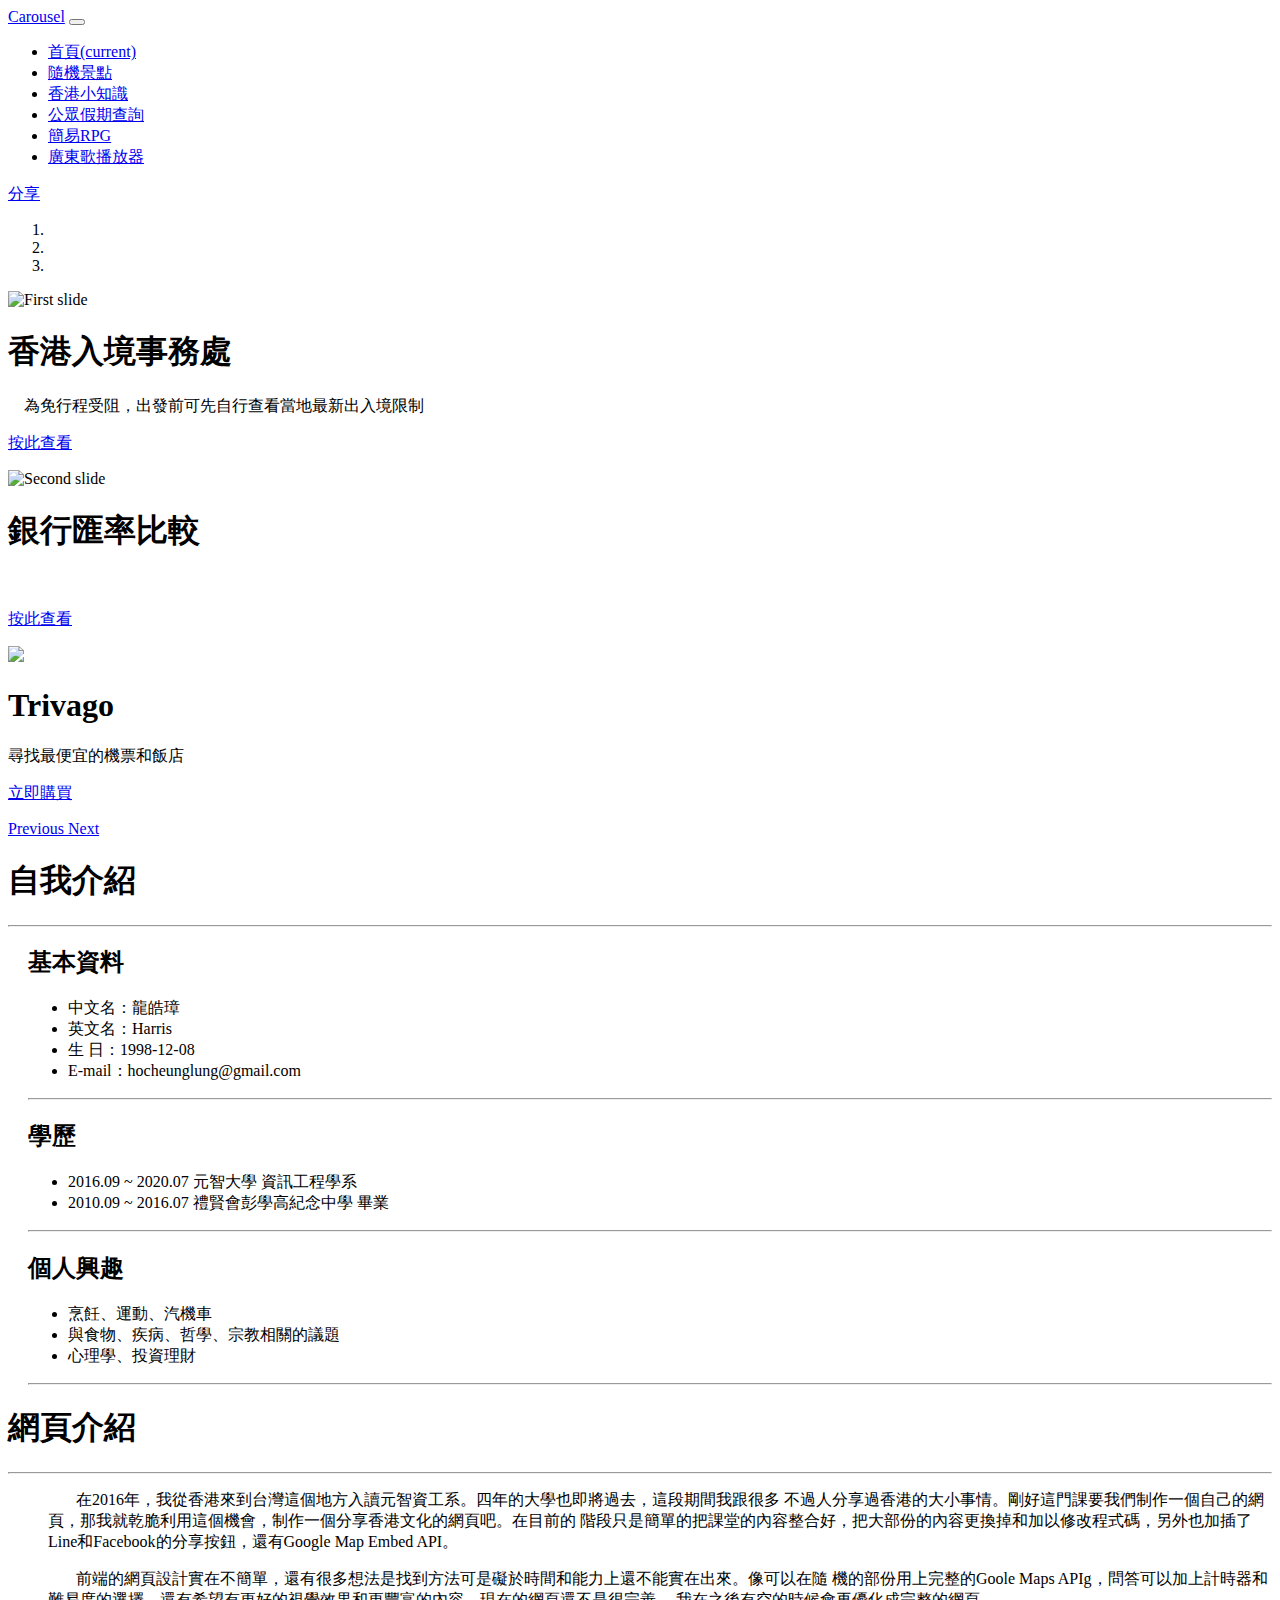
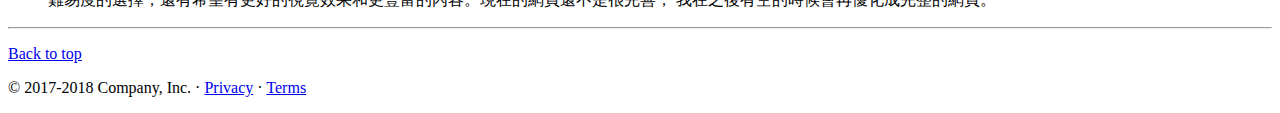
==== index.html @ f38b3d26 "commit" ====
<!doctype html>
<html lang="en">
  <head>
    <meta charset="utf-8">
    <meta name="viewport" content="width=device-width, initial-scale=1, shrink-to-fit=no">
    <meta name="description" content="">
    <meta name="author" content="">
    <link rel="icon" href="favicon.ico">

    <title>Carousel Template for Bootstrap</title>

    <!-- Bootstrap core CSS -->
    <link href="dist/css/bootstrap.min.css" rel="stylesheet">

    <!-- Custom styles for this template -->
    <link href="carousel.css" rel="stylesheet">
  </head>
  <body>

    <header>
      <nav class="navbar navbar-expand-md navbar-dark fixed-top bg-dark">
        <a class="navbar-brand" href="#">Carousel</a>
        <button class="navbar-toggler" type="button" data-toggle="collapse" data-target="#navbarCollapse" aria-controls="navbarCollapse" aria-expanded="false" aria-label="Toggle navigation">
          <span class="navbar-toggler-icon"></span>
        </button>
        <div class="collapse navbar-collapse" id="navbarCollapse">
          <ul class="navbar-nav mr-auto">
            <li class="nav-item active">
              <a class="nav-link" href="#">首頁<span class="sr-only">(current)</span></a>
            </li>
            <li class="nav-item">
              <a class="nav-link" href="random-selector.html">隨機景點</a>
            </li>
            <li class="nav-item">
              <a class="nav-link" href="mind-quiz.html">香港小知識</a>
            </li>
            <li class="nav-item">
              <a class="nav-link" href="club-course.html">公眾假期查詢</a>
            </li>
            <li class="nav-item">
              <a class="nav-link" href="rpg.html">簡易RPG</a>
            </li>
            <li class="nav-item">
              <a class="nav-link" href="youtube-player.html">廣東歌播放器</a>
            </li>
          <!--
            <li class="nav-item">
              <a class="nav-link disabled" href="#">Disabled</a>
            </li>
          -->
          </ul>
          <form class="form-inline mt-2 mt-md-0">
            <div class="fb-share-button" data-href="https://harris1208.github.io/1082-web-final" data-layout="button" data-size="small"><a target="_blank" href="https://www.facebook.com/sharer/sharer.php?u=https%3A%2F%2Fdevelopers.facebook.com%2Fdocs%2Fplugins%2F&amp;src=sdkpreparse" class="fb-xfbml-parse-ignore">分享</a></div>
            <div class="line-it-button" data-lang="zh_Hant" data-type="share-a" data-ver="3" data-url="https://harris1208.github.io/1082-web-final/" data-color="default" data-size="small" data-count="false" style="display: none;"></div>
          </form>
        </div>
      </nav>
    </header>

    <main role="main">

      <div id="myCarousel" class="carousel slide" data-ride="carousel">
        <ol class="carousel-indicators">
          <li data-target="#myCarousel" data-slide-to="0" class="active"></li>
          <li data-target="#myCarousel" data-slide-to="1"></li>
          <li data-target="#myCarousel" data-slide-to="2"></li>
        </ol>
        <div class="carousel-inner">
          <div class="carousel-item active">
            <img class="first-slide" src="https://9to5mac.com/wp-content/uploads/sites/6/2019/01/Apple-Hong-Kong.jpg?quality=82&strip=all" alt="First slide">
            <div class="container">
              <div class="carousel-caption text-left">
                <h1>香港入境事務處</h1>
                <p>&nbsp&nbsp&nbsp&nbsp為免行程受阻，出發前可先自行查看當地最新出入境限制</p>
                <p><a class="btn btn-lg btn-primary" href="https://www.immd.gov.hk/hkt/index.html" role="button">按此查看</a></p>
              </div>
            </div>
          </div>
          <div class="carousel-item">
            <img class="second-slide" src="https://join.ust.hk/wp-content/uploads/2019/03/abouthk-cover03.jpg" alt="Second slide">
            <div class="container">
              <div class="carousel-caption">
                <h1>銀行匯率比較</h1><br>
                <p><a class="btn btn-lg btn-primary" href="https://www.findrate.tw/HKD/#.XtH6SlMridM" role="button">按此查看</a></p>
              </div>
            </div>
          </div>
          <div class="carousel-item">
            <img class="third-slide" src="https://upload.wikimedia.org/wikipedia/commons/thumb/9/96/Hong_Kong_Skyline_viewed_from_Victoria_Peak.jpg/1200px-Hong_Kong_Skyline_viewed_from_Victoria_Peak.jpg">
            <div class="container">
              <div class="carousel-caption text-right">
                <h1>Trivago</h1>
                <p>尋找最便宜的機票和飯店</p>
                <p><a class="btn btn-lg btn-primary" href="https://www.agoda.com/zh-tw/?device=c&network=o&adid=&rand=&expid=%7Baceid%7D&adpos=&site_id=1744573&tag=71e070e0-e04a-c09b-55c5-11d6ec52f270&msclkid=cb9d22f169631e314aa77c2ba3d02372&utm_source=bing&utm_medium=cpc&utm_campaign=Intent%20Engine%20-%20273&utm_term=trivago&utm_content=cp%3Atrivago%7Cgt%3Aexact" role="button">立即購買</a></p>
              </div>
            </div>
          </div>
        </div>
        <a class="carousel-control-prev" href="#myCarousel" role="button" data-slide="prev">
          <span class="carousel-control-prev-icon" aria-hidden="true"></span>
          <span class="sr-only">Previous</span>
        </a>
        <a class="carousel-control-next" href="#myCarousel" role="button" data-slide="next">
          <span class="carousel-control-next-icon" aria-hidden="true"></span>
          <span class="sr-only">Next</span>
        </a>
      </div>


      <!-- Marketing messaging and featurettes
      ================================================== -->
      <!-- Wrap the rest of the page in another container to center all the content. -->

      <div class="container marketing">
        <article id="post-4" class="post-4 page type-page status-publish hentry">
          <header class="entry-header">
            <h1 class="entry-title">自我介紹</h1><hr>
          </header><!-- .entry-header -->
        
          <div class="entry-content" style="padding-left: 20px;">
            <h2>基本資料</h2>
        <ul>
        <li>中文名：龍皓璋</li>
        <li>英文名：Harris</li>
        <li>生  日：1998-12-08</li>
        <li>E-mail：hocheunglung@gmail.com</li>
        </ul><hr>
        <h2>學歷</h2>
        <ul>
        <li>2016.09 ~ 2020.07 元智大學 資訊工程學系</li>
        <li>2010.09 ~ 2016.07 禮賢會彭學高紀念中學 畢業</li>
        </ul><hr>
        <h2>個人興趣</h2>
        <ul>
        <li>烹飪、運動、汽機車</li>
        <li>與食物、疾病、哲學、宗教相關的議題</li>
        <li>心理學、投資理財</li>
        </ul>
        <hr>
      </div>
        <header class="entry-header">
          <h1 class="entry-title">網頁介紹</h1><hr>
        </header><!-- .entry-header -->
      <div><ul>&nbsp&nbsp&nbsp&nbsp&nbsp&nbsp&nbsp在2016年，我從香港來到台灣這個地方入讀元智資工系。四年的大學也即將過去，這段期間我跟很多
          不過人分享過香港的大小事情。剛好這門課要我們制作一個自己的網頁，那我就乾脆利用這個機會，制作一個分享香港文化的網頁吧。在目前的
          階段只是簡單的把課堂的內容整合好，把大部份的內容更換掉和加以修改程式碼，另外也加插了Line和Facebook的分享按鈕，還有Google Map Embed 
          API。
      </ul>
      <ul>&nbsp&nbsp&nbsp&nbsp&nbsp&nbsp&nbsp前端的網頁設計實在不簡單，還有很多想法是找到方法可是礙於時間和能力上還不能實在出來。像可以在隨
        機的部份用上完整的Goole Maps APIg，問答可以加上計時器和難易度的選擇，還有希望有更好的視覺效果和更豐富的內容。現在的網頁還不是很完善，
        我在之後有空的時候會再優化成完整的網頁。
    </ul>
    </div>
              </div><!-- .entry-content -->
          <footer class="entry-meta">
              </footer><!-- .entry-meta -->
        </article><!-- #post-4 -->
        <hr class="featurette-divider">
      </div><!-- /.container -->


      <!-- FOOTER -->
      <footer class="container">
        <p class="float-right"><a href="#">Back to top</a></p>
        <p>&copy; 2017-2018 Company, Inc. &middot; <a href="#">Privacy</a> &middot; <a href="#">Terms</a></p>
      </footer>
    </main>

    <!-- Bootstrap core JavaScript
    ================================================== -->
    <!-- Placed at the end of the document so the pages load faster -->
    <script src="https://code.jquery.com/jquery-3.3.1.slim.min.js" integrity="sha384-q8i/X+965DzO0rT7abK41JStQIAqVgRVzpbzo5smXKp4YfRvH+8abtTE1Pi6jizo" crossorigin="anonymous"></script>
    <script>window.jQuery || document.write('<script src="assets/js/vendor/jquery-slim.min.js"><\/script>')</script>
    <script src="assets/js/vendor/popper.min.js"></script>
    <script src="dist/js/bootstrap.min.js"></script>
    <!-- Just to make our placeholder images work. Don't actually copy the next line! -->
    <script src="assets/js/vendor/holder.min.js"></script>
    <div id="fb-root"></div>
    <script async defer crossorigin="anonymous" src="https://connect.facebook.net/zh_TW/sdk.js#xfbml=1&version=v7.0"></script>
    <script src="https://d.line-scdn.net/r/web/social-plugin/js/thirdparty/loader.min.js" async="async" defer="defer"></script>
  </body>
</html>
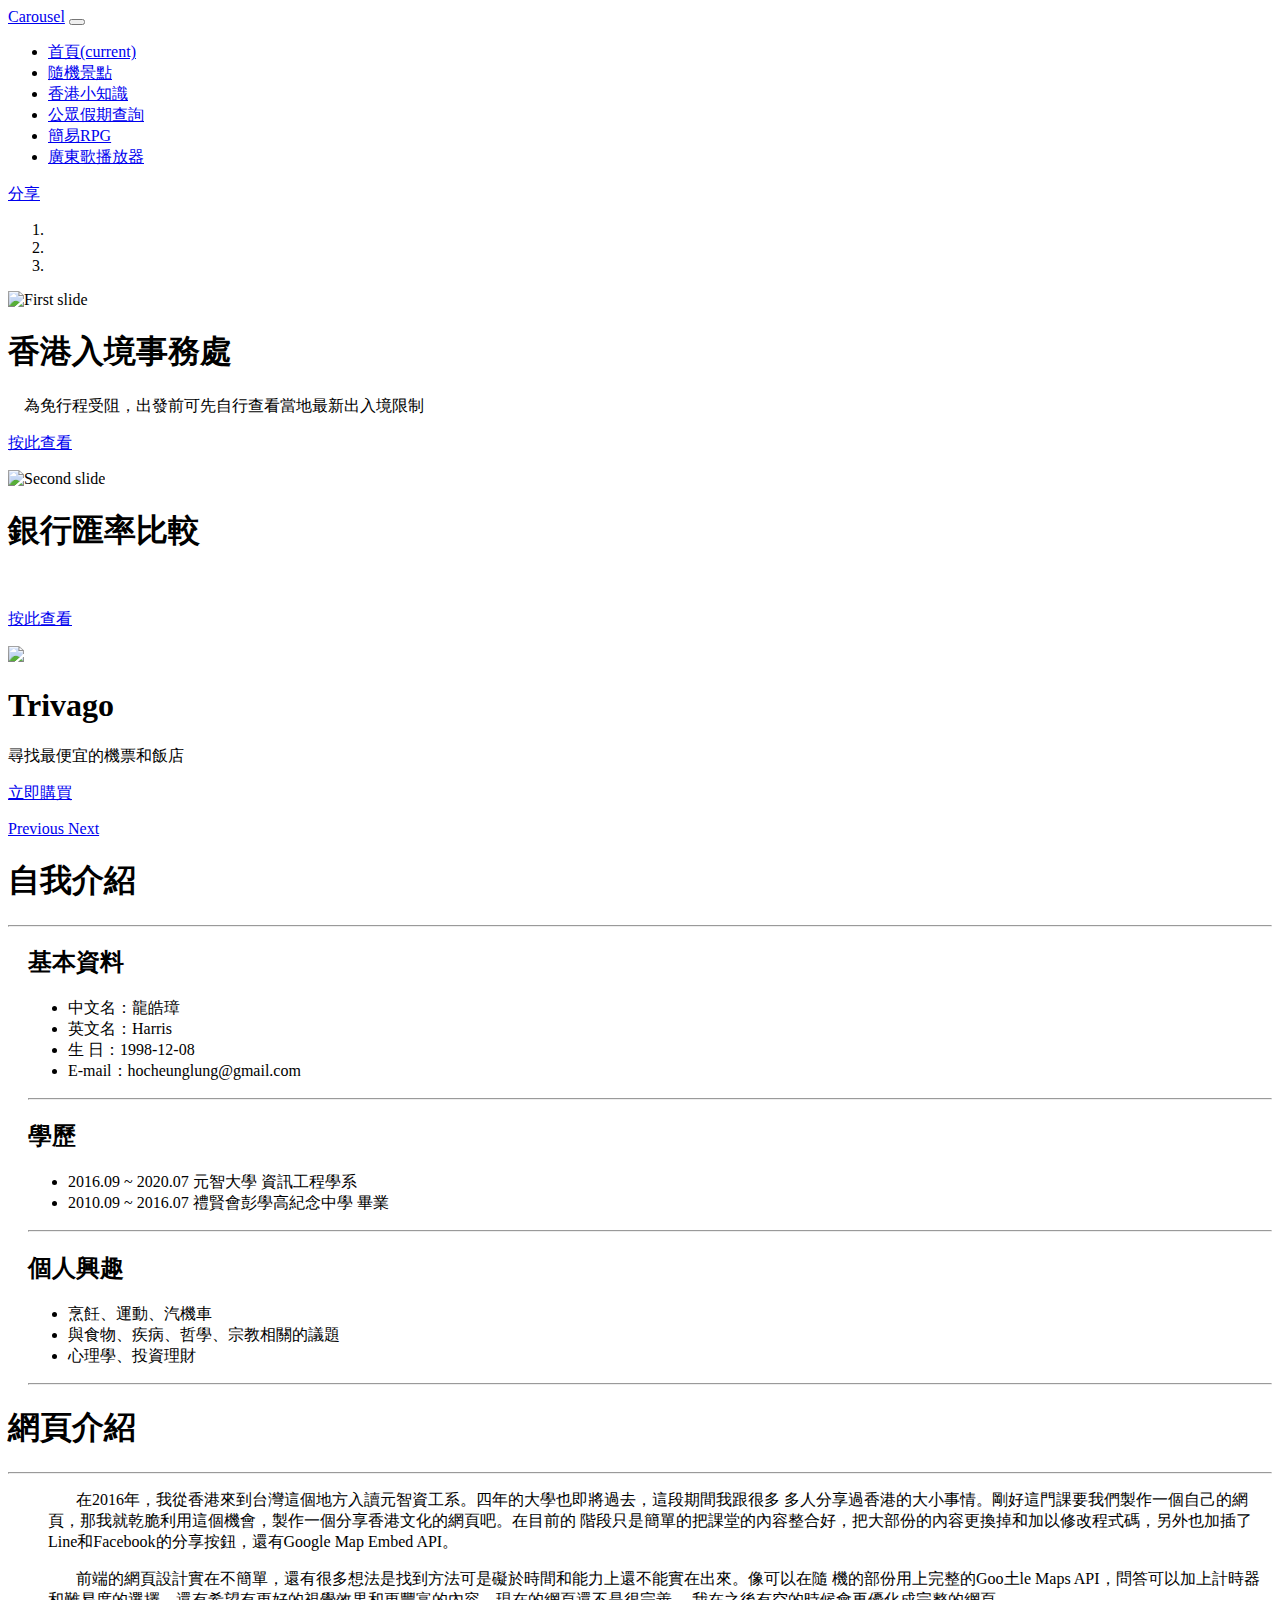
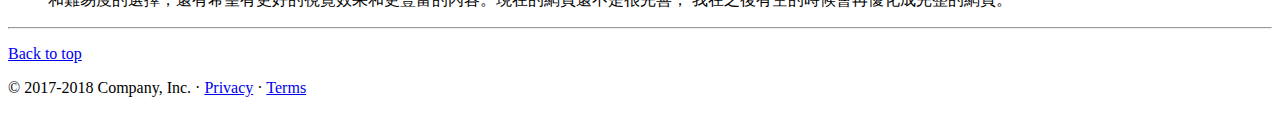
==== commit 118559f9: "Update index.html" ====
--- a/index.html
+++ b/index.html
@@ -142,12 +142,12 @@
           <h1 class="entry-title">網頁介紹</h1><hr>
         </header><!-- .entry-header -->
       <div><ul>&nbsp&nbsp&nbsp&nbsp&nbsp&nbsp&nbsp在2016年，我從香港來到台灣這個地方入讀元智資工系。四年的大學也即將過去，這段期間我跟很多
-          不過人分享過香港的大小事情。剛好這門課要我們制作一個自己的網頁，那我就乾脆利用這個機會，制作一個分享香港文化的網頁吧。在目前的
+          多人分享過香港的大小事情。剛好這門課要我們製作一個自己的網頁，那我就乾脆利用這個機會，製作一個分享香港文化的網頁吧。在目前的
           階段只是簡單的把課堂的內容整合好，把大部份的內容更換掉和加以修改程式碼，另外也加插了Line和Facebook的分享按鈕，還有Google Map Embed 
           API。
       </ul>
       <ul>&nbsp&nbsp&nbsp&nbsp&nbsp&nbsp&nbsp前端的網頁設計實在不簡單，還有很多想法是找到方法可是礙於時間和能力上還不能實在出來。像可以在隨
-        機的部份用上完整的Goole Maps APIg，問答可以加上計時器和難易度的選擇，還有希望有更好的視覺效果和更豐富的內容。現在的網頁還不是很完善，
+        機的部份用上完整的Goo土le Maps API，問答可以加上計時器和難易度的選擇，還有希望有更好的視覺效果和更豐富的內容。現在的網頁還不是很完善，
         我在之後有空的時候會再優化成完整的網頁。
     </ul>
     </div>
@@ -179,4 +179,4 @@
     <script async defer crossorigin="anonymous" src="https://connect.facebook.net/zh_TW/sdk.js#xfbml=1&version=v7.0"></script>
     <script src="https://d.line-scdn.net/r/web/social-plugin/js/thirdparty/loader.min.js" async="async" defer="defer"></script>
   </body>
-</html>+</html>
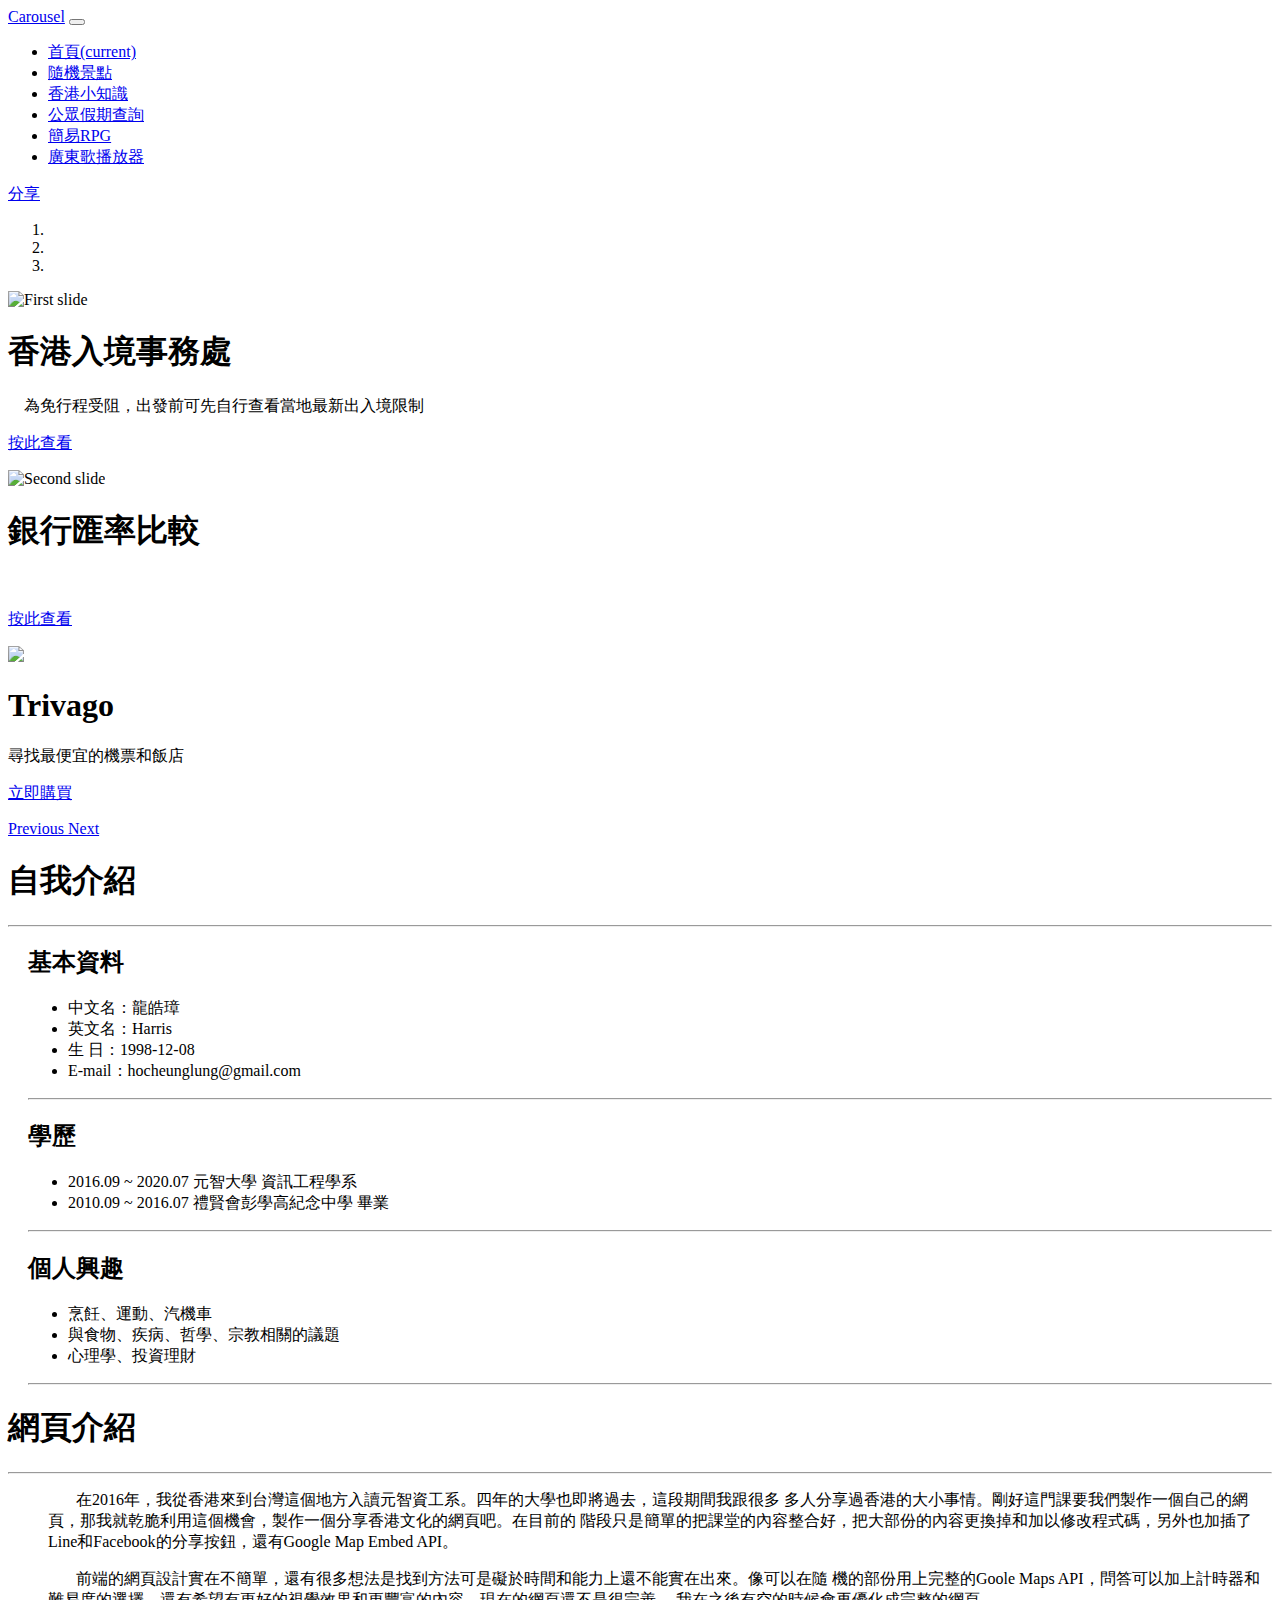
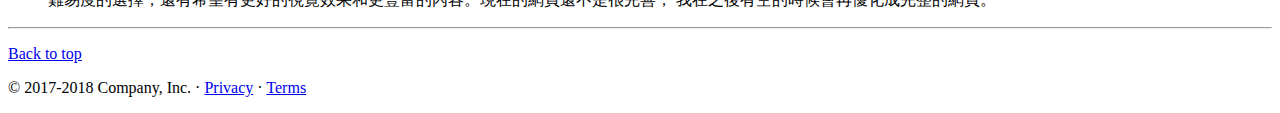
==== commit fdc2f3ad: "Update index.html" ====
--- a/index.html
+++ b/index.html
@@ -147,7 +147,7 @@
           API。
       </ul>
       <ul>&nbsp&nbsp&nbsp&nbsp&nbsp&nbsp&nbsp前端的網頁設計實在不簡單，還有很多想法是找到方法可是礙於時間和能力上還不能實在出來。像可以在隨
-        機的部份用上完整的Goo土le Maps API，問答可以加上計時器和難易度的選擇，還有希望有更好的視覺效果和更豐富的內容。現在的網頁還不是很完善，
+        機的部份用上完整的Goole Maps API，問答可以加上計時器和難易度的選擇，還有希望有更好的視覺效果和更豐富的內容。現在的網頁還不是很完善，
         我在之後有空的時候會再優化成完整的網頁。
     </ul>
     </div>
